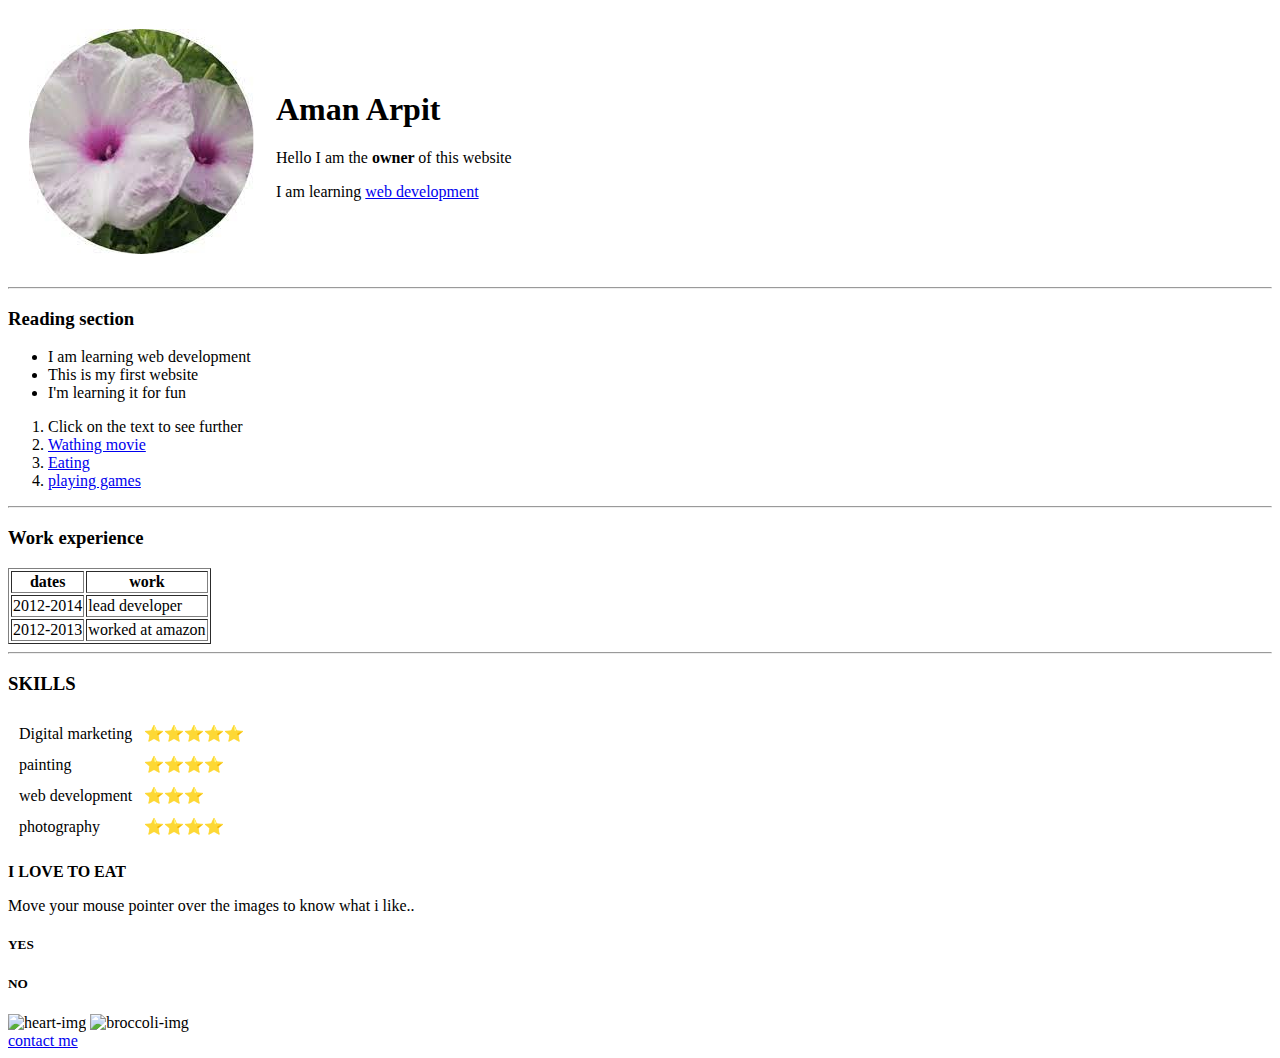
==== index.html @ 48cb3bef "Add files via upload" ====
<!DOCTYPE html>
<html lang="en" dir="ltr">
  <head>
    <meta charset="utf-8">
    <title>Aman Arpit site</title>
<link rel="stylesheet" href="css/styles.css">
  </head>
  <body>
    <table cellspacing="20">
      <tr>
        <td>  <img src="[data-uri]" alt="Aman Arpit"></td>
        <td>  <h1>Aman Arpit</h1>
          <p>Hello I am the <strong> owner </strong>of this website</p>
          <p>I am learning <a href="https://en.wikipedia.org/wiki/Web_development">web development</a></p></td>
      </tr>
    </table>

    <hr>
    <h3>Reading section</h3>
    <ul>
      <li>I am learning web development</li>
      <li>This is my first website</li>
      <li>I'm learning it for fun</li>
    </ul>
    <ol>
      <li>Click on the text to see further</li>
      <li><a href="https://youtu.be/aKEmRdlCUdg">Wathing movie</a></li>
      <li><a href="https://encrypted-tbn0.gstatic.com/images?q=tbn:ANd9GcRvxAJcSQRs2u2vkyS5GoKLm66Op0CqWt0rjg&usqp=CAU">Eating </a></li>
      <li><a href="https://imgk.timesnownews.com/story/PUBG-cover-image_0.jpg">playing games</a></li>
    </ol>

    <hr>
    <h3>Work experience</h3>

    <table border="1" >
      <thead>
        <th>dates</th>
        <th>work</th>
      </thead>
      <tbody>
        <tr>
          <td>2012-2014 </td>
          <td>lead developer</td>
        </tr>
      </tbody>
      <tfoot>
        <tr>
          <td>2012-2013 </td>
          <td>worked at amazon</td>
        </tr>
      </tfoot>

    </table>
    <hr>
    <h3>SKILLS</h3>
      <table cellspacing="10">
        <tr>
          <td>Digital marketing </td>
          <td>⭐⭐⭐⭐⭐</td>
        </tr>
        <tr>
          <td>painting </td>
          <td>⭐⭐⭐⭐</td>
        </tr><tr>
          <td>web development </td>
          <td>⭐⭐⭐</td>
        </tr><tr>
          <td>photography</td>
          <td>⭐⭐⭐⭐</td>
        </tr>
      </table>
      <p><strong>I LOVE TO EAT</strong></p>
      <p>Move your mouse pointer over the images to know what i like..</p>
      <h5 class="a">YES</h5>
      <h5 class="b">NO</h5>

      <img class="pizza circular" src="https://emojipedia-us.s3.dualstack.us-west-1.amazonaws.com/thumbs/240/apple/325/pizza_1f355.png" alt="heart-img">
      <img class="broccoli circular"src="https://emojipedia-us.s3.dualstack.us-west-1.amazonaws.com/thumbs/240/apple/325/broccoli_1f966.png" alt="broccoli-img"><br>
    <a href="contact me.html">contact me</a>
  </body>
</html>
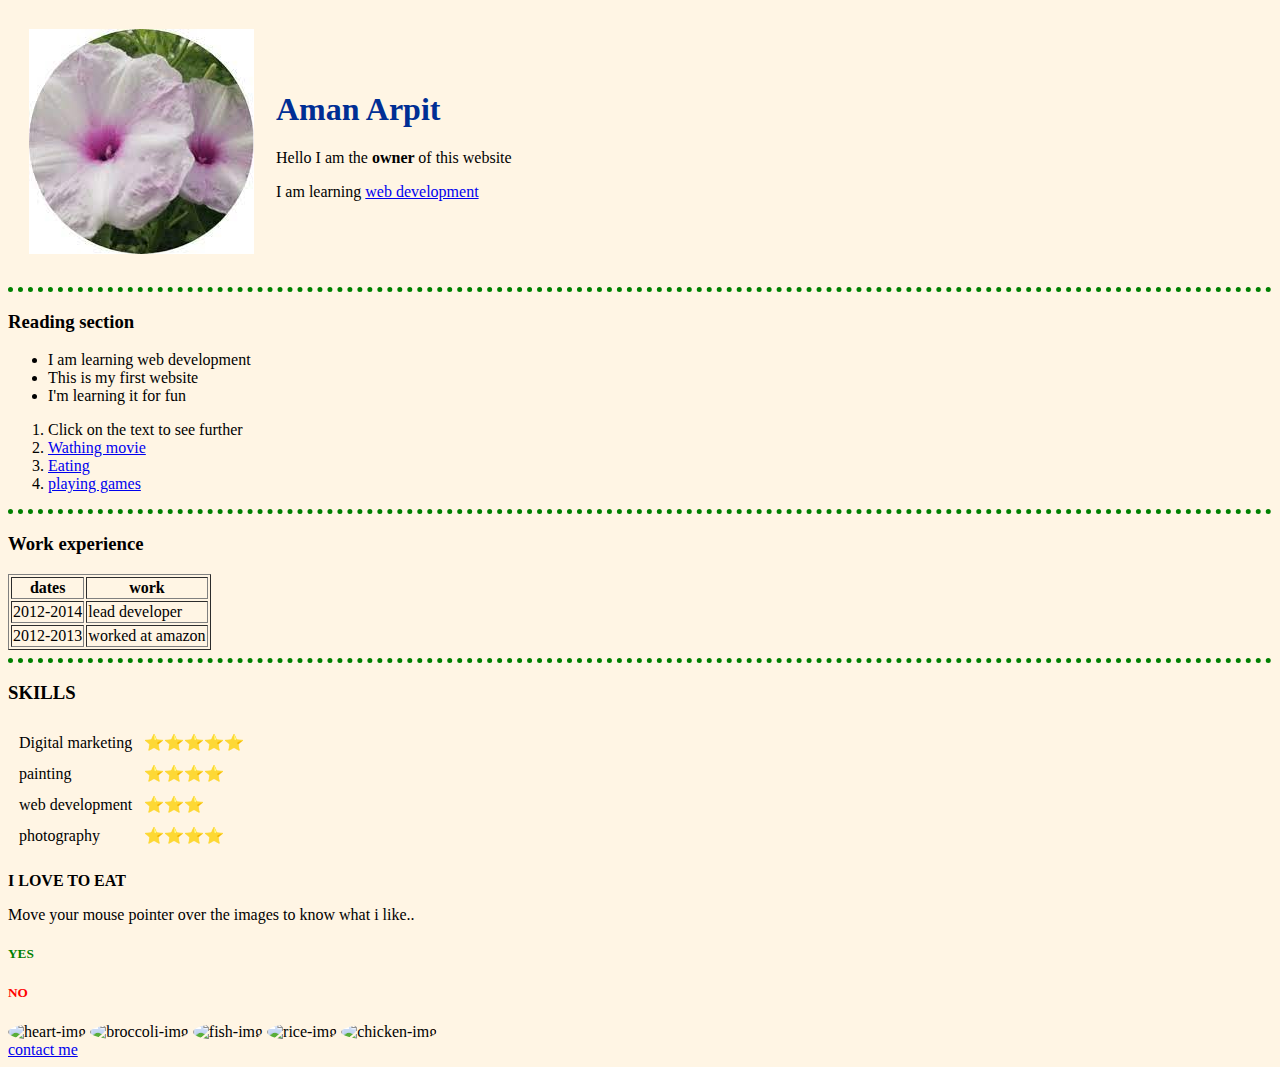
==== commit dec6b396: "Add files via upload" ====
--- a/index.html
+++ b/index.html
@@ -75,7 +75,10 @@
       <h5 class="b">NO</h5>
 
       <img class="pizza circular" src="https://emojipedia-us.s3.dualstack.us-west-1.amazonaws.com/thumbs/240/apple/325/pizza_1f355.png" alt="heart-img">
-      <img class="broccoli circular"src="https://emojipedia-us.s3.dualstack.us-west-1.amazonaws.com/thumbs/240/apple/325/broccoli_1f966.png" alt="broccoli-img"><br>
+      <img class="broccoli circular"src="https://emojipedia-us.s3.dualstack.us-west-1.amazonaws.com/thumbs/240/apple/325/broccoli_1f966.png" alt="broccoli-img">
+      <img class="fish circular"src="https://emojipedia-us.s3.dualstack.us-west-1.amazonaws.com/thumbs/240/apple/325/fish_1f41f.png" alt="fish-img">
+      <img class="rice circular"src="https://emojipedia-us.s3.dualstack.us-west-1.amazonaws.com/thumbs/240/apple/325/rice-ball_1f359.png" alt="rice-img">
+      <img class="chicken circular"src="https://emojipedia-us.s3.dualstack.us-west-1.amazonaws.com/thumbs/240/apple/325/chicken_1f414.png" alt="chicken-img"><br>
     <a href="contact me.html">contact me</a>
   </body>
 </html>
--- a/css/styles.css
+++ b/css/styles.css
@@ -0,0 +1,39 @@
+body{
+  background-color: #FFF5E4;
+}
+hr{
+  border-style: none;
+  border-top-style: dotted;
+  border-color: green;
+  border-width: 5px;
+}
+h1{
+color: #002E94;
+}
+h3{
+  color: Black;
+}
+.pizza:hover{
+  background-color: green;
+}
+.broccoli:hover{
+  background-color: red;
+}
+.fish:hover{
+  background-color: red;
+}
+.rice:hover{
+  background-color: green;
+}
+.chicken:hover{
+  background-color: red;
+}
+.circular{
+  border-radius: 100%;
+}
+.a{
+  color: green;
+}
+.b{
+  color: red;
+}
